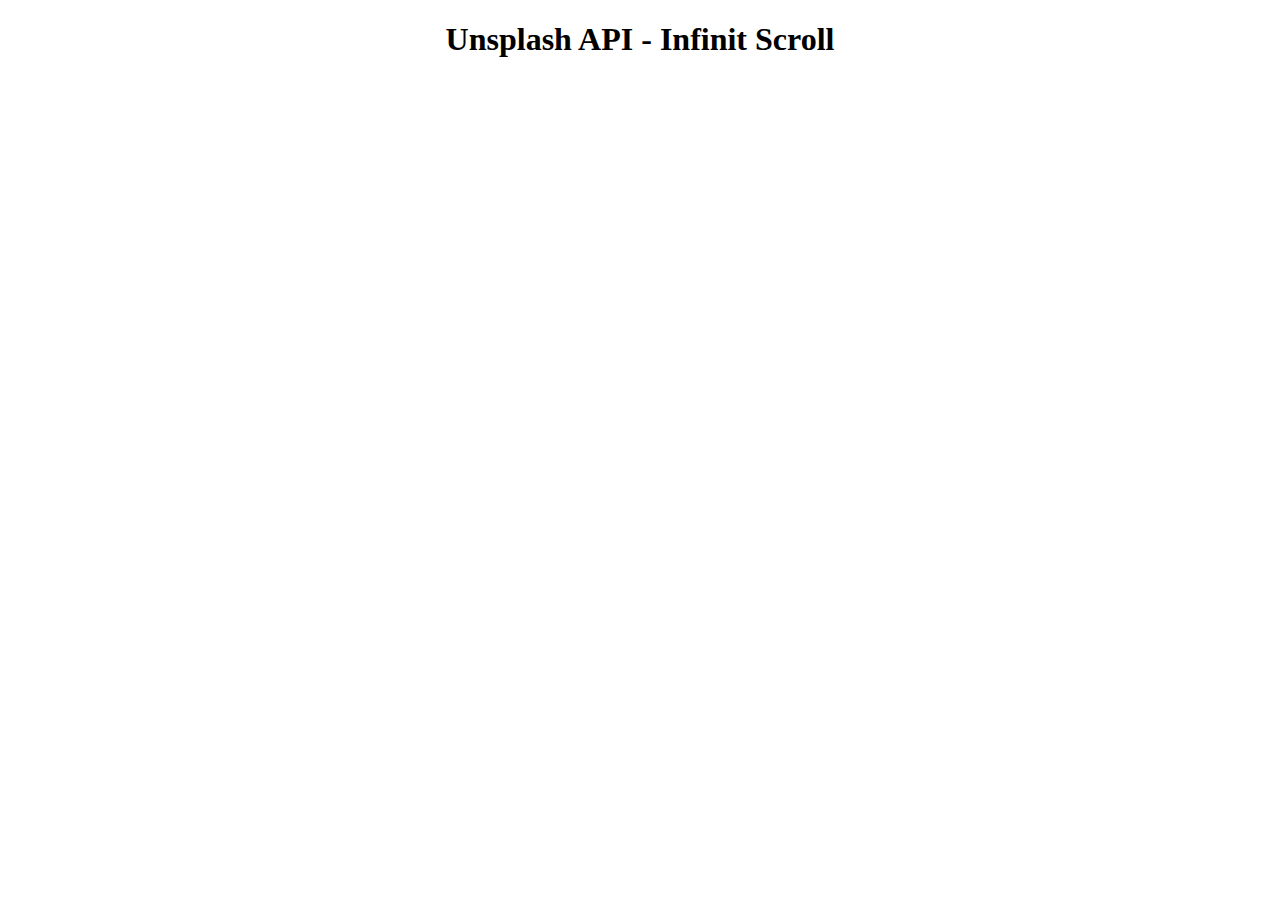
==== inifinity-scroll/index.html @ 9f334574 "add infinit scroll" ====
<!DOCTYPE html>
<html lang="en">
<head>
    <meta charset="UTF-8">
    <meta http-equiv="X-UA-Compatible" content="IE=edge">
    <meta name="viewport" content="width=device-width, initial-scale=1.0">
    <title>Infinit Scroll</title>
    <link rel="shortcut icon" href="https://www.google.com/s2/u/0/favicons?domain=css-tricks.com
    " type="image/png">
      <link rel="stylesheet" href="https://pro.fontawesome.com/releases/v5.10.0/css/all.css"
        integrity="sha384-AYmEC3Yw5cVb3ZcuHtOA93w35dYTsvhLPVnYs9eStHfGJvOvKxVfELGroGkvsg+p" crossorigin="anonymous" />    
    <link rel="stylesheet" href="style.css">
</head>
<body>

    <h1>Unsplash API - Infinit Scroll</h1>
    <!-- <div class="loader" id="loader">
        <img src="assets/loader.svg" alt="Loading"> 
    </div>
      -->
    <div class="image-container" id="image-container">
        <img src="https://images.unsplash.com/photo-1544913776-90c1223073a3?ixid=MnwxMjA3fDB8MHxwaG90by1wYWdlfHx8fGVufDB8fHx8&ixlib=rb-1.2.1&auto=format&fit=crop&w=3302&q=80" alt="" />
        <img src="https://images.unsplash.com/photo-1544913776-90c1223073a3?ixid=MnwxMjA3fDB8MHxwaG90by1wYWdlfHx8fGVufDB8fHx8&ixlib=rb-1.2.1&auto=format&fit=crop&w=3302&q=80" alt="" />
        <img src="https://images.unsplash.com/photo-1544913776-90c1223073a3?ixid=MnwxMjA3fDB8MHxwaG90by1wYWdlfHx8fGVufDB8fHx8&ixlib=rb-1.2.1&auto=format&fit=crop&w=3302&q=80" alt="" />
    </div>
    <script src="script.js"></script>
</body> 
</html>
---- inifinity-scroll/style.css ----
html {
    box-sizing: border-box;
}

body {
    margin: 0;
    min-height: 100vh;
    font-family: Montserrate sans-serif;
    text-align: center;
}

.loader {
    position: fixed;
    top: 0;
    bottom: 0;
    right: 0;
    left: 0;
    background: rgba(255, 255, 255, 0.8);
}

.loader img {
    position: fixed;
    top: 50%;
    left: 50%;
    transform:  translate(-50%, -50%);
}

.image-container {
    margin: 10px 30%;
}

.image-container img {
    width: 100%;
    margin-top: 5px;
}

@media screen and (max-width:600px) {
    h1 {
        font-size: 20px;
    }

    .image-container {
        margin: 10px ;
    }
}
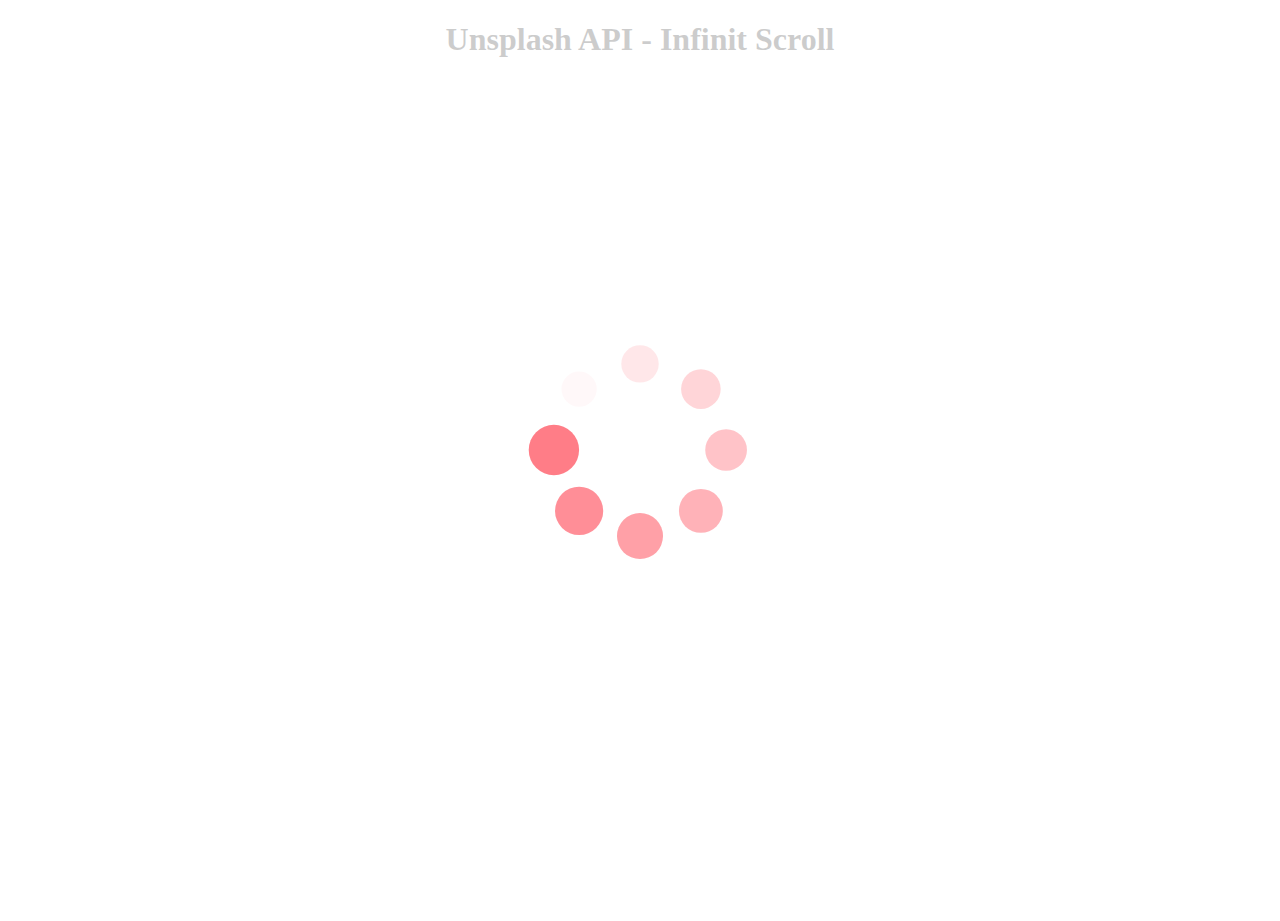
==== commit 9da610b6: "Finish up infinit scroll" ====
--- a/inifinity-scroll/index.html
+++ b/inifinity-scroll/index.html
@@ -7,22 +7,20 @@
     <title>Infinit Scroll</title>
     <link rel="shortcut icon" href="https://www.google.com/s2/u/0/favicons?domain=css-tricks.com
     " type="image/png">
-      <link rel="stylesheet" href="https://pro.fontawesome.com/releases/v5.10.0/css/all.css"
-        integrity="sha384-AYmEC3Yw5cVb3ZcuHtOA93w35dYTsvhLPVnYs9eStHfGJvOvKxVfELGroGkvsg+p" crossorigin="anonymous" />    
+    <link rel="stylesheet" href="https://pro.fontawesome.com/releases/v5.10.0/css/all.css"
+        integrity="sha384-AYmEC3Yw5cVb3ZcuHtOA93w35dYTsvhLPVnYs9eStHfGJvOvKxVfELGroGkvsg+p" crossorigin="anonymous" />
     <link rel="stylesheet" href="style.css">
 </head>
 <body>
 
     <h1>Unsplash API - Infinit Scroll</h1>
-    <!-- <div class="loader" id="loader">
-        <img src="assets/loader.svg" alt="Loading"> 
+    <div class="loader" id="loader">
+        <img src="assets/loader.svg" alt="Loading">
     </div>
-      -->
+
     <div class="image-container" id="image-container">
-        <img src="https://images.unsplash.com/photo-1544913776-90c1223073a3?ixid=MnwxMjA3fDB8MHxwaG90by1wYWdlfHx8fGVufDB8fHx8&ixlib=rb-1.2.1&auto=format&fit=crop&w=3302&q=80" alt="" />
-        <img src="https://images.unsplash.com/photo-1544913776-90c1223073a3?ixid=MnwxMjA3fDB8MHxwaG90by1wYWdlfHx8fGVufDB8fHx8&ixlib=rb-1.2.1&auto=format&fit=crop&w=3302&q=80" alt="" />
-        <img src="https://images.unsplash.com/photo-1544913776-90c1223073a3?ixid=MnwxMjA3fDB8MHxwaG90by1wYWdlfHx8fGVufDB8fHx8&ixlib=rb-1.2.1&auto=format&fit=crop&w=3302&q=80" alt="" />
+
     </div>
     <script src="script.js"></script>
-</body> 
+</body>
 </html>